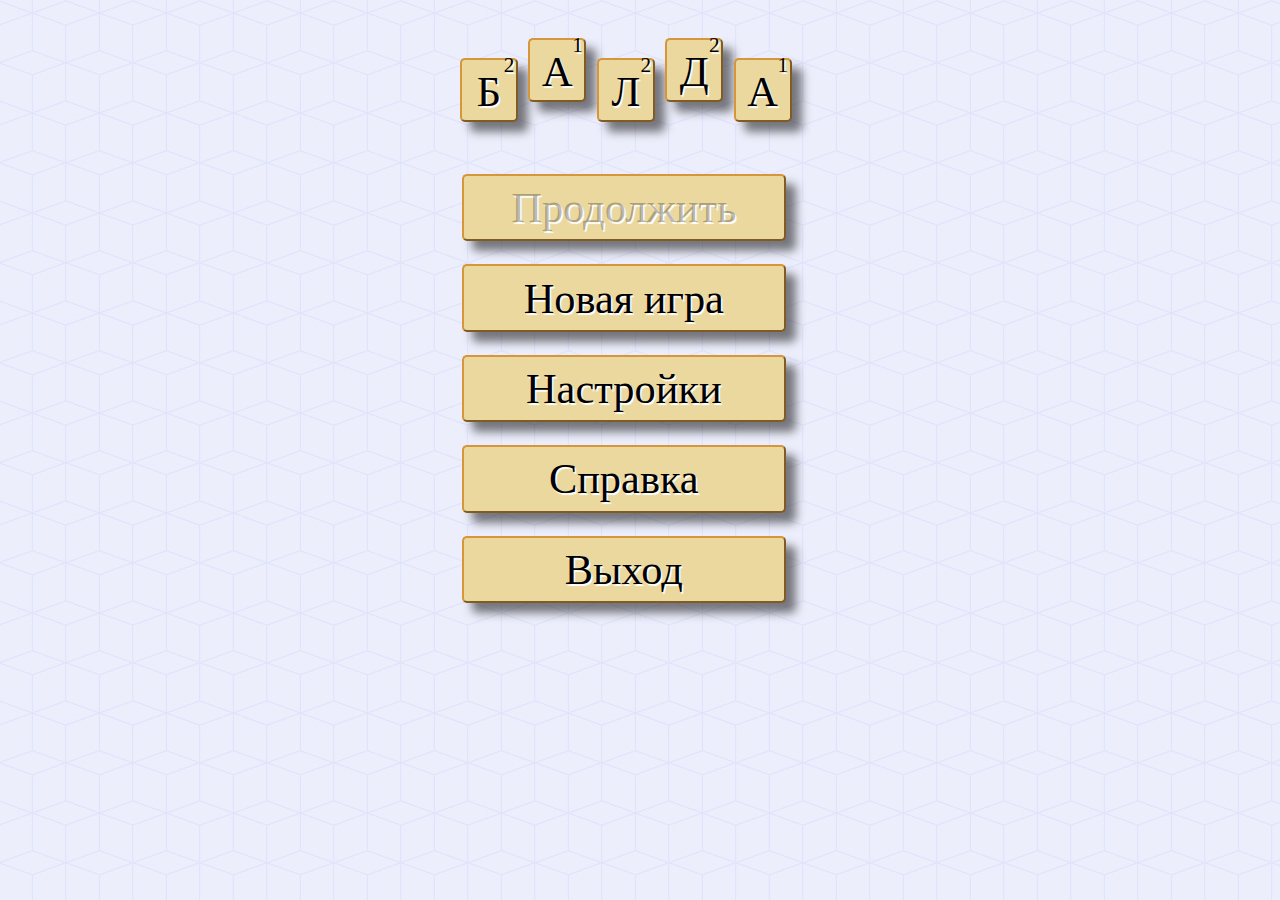
==== index.html @ d50b7392 "Added to Menu from save. Added displaying names in statistics. Fix some bugs." ====
<!DOCTYPE html>
<html>
  <head>
    <meta charset="utf-8"/>
    <meta name="viewport"content="width=device-width,initial-scale=1.0, user-scalable=no"/>
    <title> Balda </title>
    <link rel="stylesheet" type="text/css" href="css/style.css"/>
    <link href="css/jquery.alerts.css" rel="stylesheet" type="text/css" media="screen" />
  </head>
  <body lang="ru">
    <div class="main" id="menu">
      <div style="height: 115px">
        <div class="control border shadow game-name game-name-text-big text-shadow" style="left: 0; top: 20px">
          <div class="game-name-text-small text-shadow">2</div>Б
        </div>
        <div class="control border shadow game-name game-name-text-big text-shadow" style="left: 19%">
          <div class="game-name-text-small text-shadow">1</div>А
        </div>
        <div class="control border shadow game-name game-name-text-big text-shadow" style="left: 38%; top: 20px">
          <div class="game-name-text-small text-shadow">2</div>Л
        </div>
        <div class="control border shadow game-name game-name-text-big text-shadow" style="left: 57%">
          <div class="game-name-text-small text-shadow">2</div>Д
        </div>
        <div class="control border shadow game-name game-name-text-big text-shadow" style="left: 76%; top: 20px">
          <div class="game-name-text-small text-shadow">1</div>А
        </div>
      </div>

      <div>
        <button disabled class="control border shadow text text-shadow middle-div" id="continue">Продолжить</button>
        <button class="control border shadow text text-shadow middle-div" id="game-param">Новая игра</button>
        <button class="control border shadow text text-shadow middle-div" id="settings">Настройки</button>
        <button class="control border shadow text text-shadow middle-div" id="reference">Справка</button>
        <button class="control border shadow text text-shadow middle-div" id="exit">Выход</button>
      </div>
    </div>

    <div class="main" id="param" style="display: none;" >
      <label for="player-1" class="text text-shadow">Игрок 1</label>
      <input id="player-1" type="text" class="input-text shadow control"/>
      <label for="player-2" class="text text-shadow">Игрок 2</label>
      <input id="player-2" type="text" class="input-text shadow control"/>
      <p class="text text-shadow" style="margin-top: 20px">Размер поля</p>
      <div class="check-group">
        <label class="text text-shadow">
          <span style="font-size: 0.6em">5x5</span>
          <span class="control check-wrap border shadow">
            <input id="5x5" data-field-size="5" checked="checked" name="field-size" type="radio"/>
            <span class="check-wrap"></span>
          </span>
        </label>
      </div>

      <div class="check-group">
        <label class="text text-shadow">
          <span style="font-size: 0.6em">6x6</span>
          <span class="control check-wrap border shadow">
            <input id="6x6" data-field-size="6" name="field-size" type="radio"/>
            <span class="check-wrap"></span>
          </span>
        </label>
      </div>

      <div class="check-group" style="margin-bottom: 10%;">
        <label class="text text-shadow">
          <span style="font-size: 0.6em">7x7</span>
          <span class="control check-wrap border shadow">
            <input id="7x7" data-field-size="7" name="field-size" type="radio"/>
            <span class="check-wrap"></span>
          </span>
        </label>
      </div>

      <div class="check-group" style="min-width: 300px;">
        <label class="text text-shadow">
          Поединок
          <span class="control check-wrap border shadow" style="margin-top: 0;">
            <input id="battle" type="checkbox"/>
            <span class="check-wrap"></span>
          </span>
        </label>
      </div>

      <p class="text text-shadow" style="margin-top: 20px">Время</p>
      <div class="check-group">
        <label class="text text-shadow">
          <span style="font-size: 0.6em">вкл.</span>
          <span class="control check-wrap border shadow">
            <input id="timeOn" checked="checked" data-field-size="6" name="timer" type="radio"/>
            <span class="check-wrap"></span>
          </span>
        </label>
      </div>

      <div class="check-group">
        <label class="text text-shadow">
          <span style="font-size: 0.6em">выкл.</span>
          <span class="control check-wrap border shadow">
            <input id="timeOff" data-field-size="7" name="timer" type="radio"/>
            <span class="check-wrap"></span>
          </span>
        </label>
      </div>

      <button class="control border shadow text text-shadow small" id="to-main">Назад</button>
      <button class="control border shadow text text-shadow small" style="float: right" id="start-game">ОК</button>
    </div>

    <div class="main" id="progress" style="display: none;">
      <button id="pause" class="control border shadow" style="background: url(img/pause.jpg) no-repeat; background-size: cover; height: 40px;margin-left: 90%; width: 40px"></button>
      <div>
        <label id="progress-player-1" class="text text-shadow"></label>
        <label id="progress-player-2" class="text text-shadow" style="position: absolute; right: 0;"></label>
      </div>

      <table id="game-field" class="shadow"> </table>

      <div class="input-group ">
        <div id="word" class="input-text control shadow text-disabled"> Слово </div>
        <div id="send-word" class="button control text-disabled">OK</div>
      </div>

      <div style="margin-top: 30%">
        <button id="skip" class="control border shadow small text-shadow" style="font: 1.3em Georgia, 'Century Schoolbook L', Serif;">Пропустить ход</button>
        <button id="surrender" class="control border shadow small text-shadow" style="float: right; font: 1.3em Georgia, 'Century Schoolbook L', Serif; padding-top: 4%; padding-bottom: 4%">Сдаться</button>
      </div>

      <div style="margin-top: 2%">
        <button id="statist" class="control border shadow small text-shadow" style="font: 1.3em Georgia, 'Century Schoolbook L', Serif; padding-top: 4%; padding-bottom: 4%">Слова</button>
        <button id="setting_game" class="control border shadow small text-shadow" style="float: right; font: 1.3em Georgia, 'Century Schoolbook L', Serif; padding-top: 4%; padding-bottom: 4%">Настройки</button>	
      </div>
	  
	  <div style="margin-top: 2%">
        <button id="save" class="control border shadow small text-shadow" style="font: 1.45em Georgia, 'Century Schoolbook L', Serif; padding-top: 4%; padding-bottom: 4%">Сохранить</button>
      </div>
	  
    </div>

    <div class="main" id="letter" style="display: none;">
      <div style="height: 80px">
        <div class="button control border shadow letter game-name-text-big text-shadow" style="left: 0">
          <div class="game-name-text-small text-shadow">1</div> <span>А</span>
        </div>
        <div class="button control border shadow letter game-name-text-big text-shadow" style="left: 25%">
          <div class="game-name-text-small text-shadow">2</div> <span>Б</span>
        </div>
        <div class="button control border shadow letter game-name-text-big text-shadow" style="left: 50%">
          <div class="game-name-text-small text-shadow">1</div> <span>В</span>
        </div>
        <div class="button control border shadow letter game-name-text-big text-shadow" style="left: 75%">
          <div class="game-name-text-small text-shadow">2</div> <span>Г</span>
        </div>
      </div>

      <div style="height: 80px">
        <div class="button control border shadow letter game-name-text-big text-shadow" style="left: 0">
          <div class="game-name-text-small text-shadow">1</div> <span>Д</span>
        </div>
        <div class="button control border shadow letter game-name-text-big text-shadow" style="left: 25%">
          <div class="game-name-text-small text-shadow">1</div> <span>Е</span>
        </div>
        <div class="button control border shadow letter game-name-text-big text-shadow" style="left: 50%">
          <div class="game-name-text-small text-shadow">3</div> <span>Ж</span>
        </div>
        <div class="button control border shadow letter game-name-text-big text-shadow" style="left: 75%">
          <div class="game-name-text-small text-shadow">3</div> <span>З</span>
        </div>
      </div>

      <div style="height: 80px">
        <div class="button control border shadow letter game-name-text-big text-shadow" style="left: 0">
          <div class="game-name-text-small text-shadow">1</div> <span>И</span>
        </div>
        <div class="button control border shadow letter game-name-text-big text-shadow" style="left: 25%">
          <div class="game-name-text-small text-shadow">3</div> <span>Й</span>
        </div>
        <div class="button control border shadow letter game-name-text-big text-shadow" style="left: 50%">
          <div class="game-name-text-small text-shadow">1</div> <span>К</span>
        </div>
        <div class="button control border shadow letter game-name-text-big text-shadow" style="left: 75%">
          <div class="game-name-text-small text-shadow">1</div> <span>Л</span>
        </div>
      </div>

      <div style="height: 80px">
        <div class="button control border shadow letter game-name-text-big text-shadow" style="left: 0">
          <div class="game-name-text-small text-shadow">1</div> <span>М</span>
        </div>
        <div class="button control border shadow letter game-name-text-big text-shadow" style="left: 25%">
          <div class="game-name-text-small text-shadow">1</div> <span>Н</span>
        </div>
        <div class="button control border shadow letter game-name-text-big text-shadow" style="left: 50%">
          <div class="game-name-text-small text-shadow">1</div> <span>О</span>
        </div>
        <div class="button control border shadow letter game-name-text-big text-shadow" style="left: 75%">
          <div class="game-name-text-small text-shadow">1</div> <span>П</span>
        </div>
      </div>

      <div style="height: 80px">
        <div class="button control border shadow letter game-name-text-big text-shadow" style="left: 0">
          <div class="game-name-text-small text-shadow">1</div> <span>Р</span>
        </div>
        <div class="button control border shadow letter game-name-text-big text-shadow" style="left: 25%">
          <div class="game-name-text-small text-shadow">1</div> <span>С</span>
        </div>
        <div class="button control border shadow letter game-name-text-big text-shadow" style="left: 50%">
          <div class="game-name-text-small text-shadow">1</div> <span>Т</span>
        </div>
        <div class="button control border shadow letter game-name-text-big text-shadow" style="left: 75%">
          <div class="game-name-text-small text-shadow">2</div> <span>У</span>
        </div>
      </div>

      <div style="height: 80px">
        <div class="button control border shadow letter game-name-text-big text-shadow" style="left: 0">
          <div class="game-name-text-small text-shadow">4</div> <span>Ф</span>
        </div>
        <div class="button control border shadow letter game-name-text-big text-shadow" style="left: 25%">
          <div class="game-name-text-small text-shadow">3</div> <span>Х</span>
        </div>
        <div class="button control border shadow letter game-name-text-big text-shadow" style="left: 50%">
          <div class="game-name-text-small text-shadow">4</div> <span>Ц</span>
        </div>
        <div class="button control border shadow letter game-name-text-big text-shadow" style="left: 75%">
          <div class="game-name-text-small text-shadow">3</div> <span>Ч</span>
        </div>
      </div>

      <div style="height: 80px">
        <div class="button control border shadow letter game-name-text-big text-shadow" style="left: 0">
          <div class="game-name-text-small text-shadow">4</div> <span>Ш</span>
        </div>
        <div class="button control border shadow letter game-name-text-big text-shadow" style="left: 25%">
          <div class="game-name-text-small text-shadow">4</div> <span>Щ</span>
        </div>
        <div class="button control border shadow letter game-name-text-big text-shadow" style="left: 50%">
          <div class="game-name-text-small text-shadow">5</div> <span>Ъ</span>
        </div>
        <div class="button control border shadow letter game-name-text-big text-shadow" style="left: 75%">
          <div class="game-name-text-small text-shadow">3</div> <span>Ы</span>
        </div>
      </div>

      <div style="height: 80px">
        <div class="button control border shadow letter game-name-text-big text-shadow" style="left: 0">
          <div class="game-name-text-small text-shadow">3</div> <span>Ь</span>
        </div>
        <div class="button control border shadow letter game-name-text-big text-shadow" style="left: 25%">
          <div class="game-name-text-small text-shadow">5</div> <span>Э</span>
        </div>
        <div class="button control border shadow letter game-name-text-big text-shadow" style="left: 50%">
          <div class="game-name-text-small text-shadow">3</div> <span>Ю</span>
        </div>
        <div class="button control border shadow letter game-name-text-big text-shadow" style="left: 75%">
          <div class="game-name-text-small text-shadow">2</div> <span>Я</span>
        </div>
      </div>
    </div>

    <div class="main" id="statistics" style="display: none;">
      <div>
        <label id="play1" class="text text-shadow">Игрок 1</label>
        <label id="play2" class="text text-shadow" style="position: absolute; right: 0;">Игрок 2</label>
      </div>
        <textarea id="text1" class="area" rows="15" cols="12" readonly="readonly" disabled="disabled">
        </textarea>
        <textarea id="text2" class="area" rows="15" cols="12" readonly="readonly" disabled="disabled" style="position:absolute; right: 0%">
        </textarea>
      <div class="input-group" style="margin-top: 5%">
        <button id="return" class="control border shadow text text-shadow small" style="padding-left: 3%; padding-right: 3%; margin-left: 27%"> Назад </button>
      </div>
    </div>


    <div class="main" id="setting" style="display: none">
      <p class="text text-shadow">Фон</p>
      <div style="height: 250px">
        <div class="picture" style="background: url(img/background/1.jpg) repeat;"></div>
        <div class="picture" style="background: url(img/background/2.jpg) repeat;"></div>
        <div class="picture" style="background: url(img/background/3.jpg) repeat;"></div>
        <div class="picture" style="background: url(img/background/4.jpg) repeat;"></div>
        <div class="picture" style="background: url(img/background/5.jpg) repeat;"></div>
        <div class="picture" style="background: url(img/background/6.jpg) repeat;"></div>
      </div>

      <p class="text text-shadow">Звук</p>
      <div class="check-group">
        <label class="text text-shadow">
          <span style="font-size: 0.6em">вкл.</span>
          <span class="control check-wrap border shadow">
            <input id="soundON" checked="checked" name="sound" type="radio"/>
            <span class="check-wrap"></span>
          </span>
        </label>
      </div>

      <div class="check-group">
        <label class="text text-shadow">
          <span style="font-size: 0.6em">выкл.</span>
          <span class="control check-wrap border shadow">
            <input id="soundOFF" checked="checked" name="sound" type="radio"/>
            <span class="check-wrap"></span>
          </span>
        </label>
      </div>

      <div style="margin-top: 30px">
        <div class="check-group" style="min-width: 300px;">
          <label class="text text-shadow">
            <span style="font-size: 0.6em">Звук 1</span>
            <span class="control check-wrap border shadow" style="margin-top: 0;">
              <input id="sound1" checked="checked" name="soundcheck" type="radio"/>
              <span class="check-wrap"></span>
            </span>
          </label>
        </div>

        <div class="check-group" style="min-width: 300px;">
          <label class="text text-shadow">
            <span style="font-size: 0.6em">Звук 2</span>
            <span class="control check-wrap border shadow" style="margin-top: 0;">
              <input id="sound2"  name="soundcheck" type="radio"/>
              <span class="check-wrap"></span>
            </span>
          </label>
        </div>

        <div class="check-group" style="min-width: 300px;">
          <label class="text text-shadow">
            <span style="font-size: 0.6em">Звук 3</span>
            <span class="control check-wrap border shadow" style="margin-top: 0;">
              <input id="sound3"  name="soundcheck" type="radio"/>
              <span class="check-wrap"></span>
            </span>
          </label>
        </div>
      </div>
      <button class="control border shadow text text-shadow small" style="margin-left: 30%" id="backfromsettingOK">ОК</button>
    </div>


    <div class="main" id="info" style="display: none;">
      <div>
        <p class="text text-shadow" style="text-align: center">Справка</p>
      </div>
      <div class="area shadow" style="width: 100% !important; height: 1050px; text-align: justify">
        <p>
          Игра «Балда» – это логическая игра на составление слов. На поле, состоящее из 25, 36 или 49 клеток, вписывается
          в центр слово из 5, 6 или 7  букв соответственно. Игроки должны поочередно составлять новые слова, из букв,
          которые уже стоят на поле и одной новой буквы, которую они добавляют по очереди. Слово должно быть существительным
          в именительном падеже и единственном лице (кроме тех слов, для которых нет форм в единственном лице, а только во
          множественном).Не допускается использование названий, жаргонных слов, узкоспециализированных терминов, производных
          форм слова (например уменьшительно-ласкательных). Слова в игре не могут повторяться. Игроки получают баллы за
          каждое найденное слово. Сколько букв в слове столько и баллов. Выигрывает тот, кто наберет большее количество
          баллов.
        </p>
      </div>
      <div class="input-group" style="margin-top: 5%">
        <button id="backfrominfo" class="control border shadow text text-shadow small" style="padding-left: 3%; padding-right: 3%; margin-left: 27%"> Назад </button>
      </div>
    </div>

  </body>
  <script type="text/javascript" src="js/jquery-2.0.3.js"></script>
  <script type="text/javascript" src="js/jquery.browser.js"></script>
  <script type="text/javascript" src="js/jquery.alerts.js"></script>
  <script type="text/javascript" src="js/main.js"></script>
  <script type="text/javascript" src="js/Lesya.js"></script>
  <script type="text/javascript" src="js/riddle.js"></script>
</html>
---- css/style.css ----
body {
  background: url(../img/background/6.jpg) repeat;
}

button {
  margin-top: 0.5em !important; 
}

.button:active, button:active {
  background-color: #fbcf4d;
}

input[type="radio"], input[type="checkbox"] {
  opacity: 0;
}

input[type="radio"] + .check-wrap, input[type="checkbox"] + .check-wrap {
  position: absolute;
  left:     8%;
  top:      -10%;
}

input[type="radio"]:checked + .check-wrap,  input[type="checkbox"]:checked + .check-wrap  {
  background:      url(../img/check.png) no-repeat;
  background-size: cover;
  width:           1.2em;
}

.area {
  background-color: #e8d599;
  border:           2px outset #f2e6bf;
  font:             1.5em Georgia, "Century Schoolbook L", Serif;
  margin-left:      3%;
  margin-top:       5%;
  width:            45%;
}

.border {
  border: 2px outset #d6963a;
}

.button {
  cursor:              pointer;
  -moz-user-select:    -moz-none;
  -o-user-select:      none;
  -khtml-user-select:  none;
  -webkit-user-select: none;
  user-select:         none;
}

.check-group {
  cursor:        pointer;
  display:       inline-block;
  margin-bottom: 2%;
  margin-right:  10%;
  min-width:     130px;
  width:         27%;
}

.check-wrap {
  position:   relative;
  float:      right;
  height:     1em;
  margin-top: 5%;
  width:      1em;
}

.cell {
  background: #ebdaa3;
  background: linear-gradient(to right, #ebdaa3, #e8d599);
  border:     1px solid #d6963a;
  display:    inline-block;
}

.cell-word {
  background: #fbd250;
}

.cell-letter {
  background: #f8ae20;
}

.cell-5 {
  height: 4em;
  width:  4em;
}

.cell-6 {
  height: 3.3em;
  width:  3.3em;
}

.cell-7 {
  height: 2.8em;
  width:  2.8em;
}

.control {
  background-color: #ead89f;
  border-radius:    5px;
}

#game-field {
  border-collapse: collapse;
  margin-top:      5%;
  margin-left:     4%;
}

.game-name {
  margin-right:   4%;
  padding-bottom: 1%;
  position:       absolute;
  text-align:     center;
  width:          15%;
}

.game-name-text-big{
  font:        2.65em Georgia, "Century Schoolbook L", Serif;
  padding-top: 2%;
}

.game-name-text-small{
  font:     0.5em Georgia, "Century Schoolbook L", Serif;
  float:    right;
  position: absolute;
  top:      -12%;
  right:    3%;
}

.input-group {
  margin-top: 10%;
  position:   relative;
}

.input-group .button {
  border-left:   1px solid #d6963a;
  border-radius: 0 5px 5px 0;
  font-size:     265%;
  padding:       2%;
  position:      absolute;
  right:         -2%;
}

.input-group .input-text {
  left:          0;
  overflow:      hidden;
  padding:       2% 0 2% 2%;
  position:      absolute;
  text-overflow: clip;
  width:         100%;
  white-space:   nowrap;
}

.input-text {
  border:        0;
  font-size:     265%;
  margin-bottom: 2%;
  padding:       2%;
  width:         95%;
}

.letter {
  margin-right:   4%;
  padding-bottom: 1%;
  position:       absolute;
  text-align:     center;
  width:          15%;
}

#main, .main {
  position:  relative;
  border:    0;
  margin:    3% auto;
  width:     360px;
}

.middle-div {
  padding-bottom: 2%;
  padding-top:    2%;
  width:          90%;
}

.picture {
  background-size: cover !important;
  border: 2px solid #d6963a;
  height: 100px;
  float: left;
  position: relative;
  margin: 2%;
  width: 100px;
}

.player-active {
  text-shadow:         2px 2px 3px white;
  -moz-text-shadow:    2px 2px 3px white;
  -webkit-text-shadow: 2px 2px 3px white;
}

#popup_container {
  font-family: Georgia, serif;
  color: #ead89f;
  background:  	#F5F5DC;
  border: solid 3px #d6963a !important;
}

#popup_cancel {
  background-color:  #ead89f;
  color:             #000000;
  cursor:            pointer;
  font:              2.65em Georgia, "Century Schoolbook L", Serif;
  margin: 5%;
}

#popup_ok {
  cursor:           pointer;
  font:             2.65em Georgia, "Century Schoolbook L", Serif;
  color:            #000000;
  background-color: #ead89f;
}

#popup_container #popup_title {
  font:              2.65em Georgia, "Century Schoolbook L", Serif;
  color:             #000000;
  font-weight:       normal;
  text-align:        left;
  background-color:  #ead89f;
  border:            solid 1px #d6963a;
  padding-left:      1em;
}

#popup_container #popup_content {
  background: none;
}

#popup_container #popup_message {
  color: black;
  padding-left: 0;
}

#popup_message {
  font:   2.65em Georgia, "Century Schoolbook L", Serif;
  color: #000000;
}

#popup_overlay {
  background-color: #000000 !important;
  opacity:          0.5 !important;
}

.text {
  font:   2.65em Georgia, "Century Schoolbook L", Serif;
  margin: 0.5%;
}

.text-cell {
  font:   1.25em Georgia, "Century Schoolbook L", Serif;
}

.text-disabled {
  color: #ab9a87;
}

.text-disabled:active {
  background-color: #ead89f;
}

.text-shadow {
  text-shadow:         1.5px 1.5px 1px white;
  -moz-text-shadow:    1.5px 1.5px 1px white;
  -webkit-text-shadow: 1.5px 1.5px 1px white;
}

.shadow {
  box-shadow:         10px 10px 10px rgba(0, 0, 0, 0.5);
  -moz-box-shadow:    10px 10px 10px rgba(0, 0, 0, 0.5);
  -webkit-box-shadow: 10px 10px 10px rgba(0, 0, 0, 0.5);
}

.small {
  width: 40%;
}
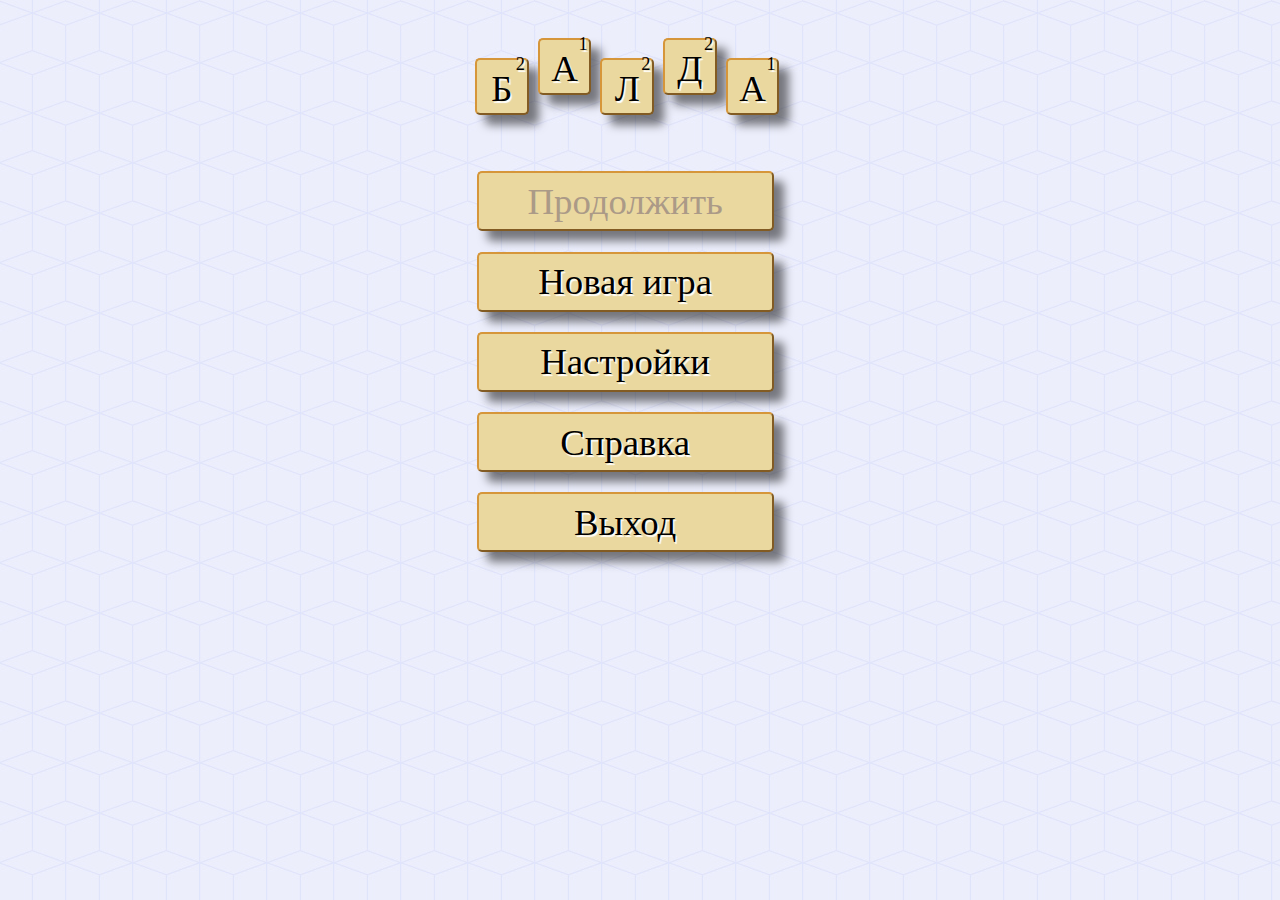
==== commit b6102802: "check repeated word, add new word in dictionary stayed without changing" ====
--- a/index.html
+++ b/index.html
@@ -7,7 +7,7 @@
     <link rel="stylesheet" type="text/css" href="css/style.css"/>
     <link href="css/jquery.alerts.css" rel="stylesheet" type="text/css" media="screen" />
   </head>
-  <body lang="ru">
+  <body onload="SetTimerForPlayers()">
     <div class="main" id="menu">
       <div style="height: 115px">
         <div class="control border shadow game-name game-name-text-big text-shadow" style="left: 0; top: 20px">
@@ -28,7 +28,7 @@
       </div>
 
       <div>
-        <button disabled class="control border shadow text text-shadow middle-div" id="continue">Продолжить</button>
+        <button class="control border shadow text text-disabled middle-div" id="continue">Продолжить</button>
         <button class="control border shadow text text-shadow middle-div" id="game-param">Новая игра</button>
         <button class="control border shadow text text-shadow middle-div" id="settings">Настройки</button>
         <button class="control border shadow text text-shadow middle-div" id="reference">Справка</button>
@@ -128,13 +128,8 @@
 
       <div style="margin-top: 2%">
         <button id="statist" class="control border shadow small text-shadow" style="font: 1.3em Georgia, 'Century Schoolbook L', Serif; padding-top: 4%; padding-bottom: 4%">Слова</button>
-        <button id="setting_game" class="control border shadow small text-shadow" style="float: right; font: 1.3em Georgia, 'Century Schoolbook L', Serif; padding-top: 4%; padding-bottom: 4%">Настройки</button>	
-      </div>
-	  
-	  <div style="margin-top: 2%">
-        <button id="save" class="control border shadow small text-shadow" style="font: 1.45em Georgia, 'Century Schoolbook L', Serif; padding-top: 4%; padding-bottom: 4%">Сохранить</button>
-      </div>
-	  
+        <button id="setting_game" class="control border shadow small text-shadow" style="float: right; font: 1.3em Georgia, 'Century Schoolbook L', Serif; padding-top: 4%; padding-bottom: 4%">Настройки</button>
+      </div>
     </div>
 
     <div class="main" id="letter" style="display: none;">
@@ -261,8 +256,8 @@
 
     <div class="main" id="statistics" style="display: none;">
       <div>
-        <label id="play1" class="text text-shadow">Игрок 1</label>
-        <label id="play2" class="text text-shadow" style="position: absolute; right: 0;">Игрок 2</label>
+        <label class="text text-shadow">Игрок 1</label>
+        <label class="text text-shadow" style="position: absolute; right: 0;">Игрок 2</label>
       </div>
         <textarea id="text1" class="area" rows="15" cols="12" readonly="readonly" disabled="disabled">
         </textarea>
--- a/css/style.css
+++ b/css/style.css
@@ -81,18 +81,18 @@
 }
 
 .cell-5 {
-  height: 4em;
-  width:  4em;
+  height: 3.5em;
+  width:  3.5em;
 }
 
 .cell-6 {
-  height: 3.3em;
-  width:  3.3em;
-}
-
-.cell-7 {
   height: 2.8em;
   width:  2.8em;
+}
+
+.cell-7 {
+  height: 2.3em;
+  width:  2.3em;
 }
 
 .control {
@@ -115,7 +115,7 @@
 }
 
 .game-name-text-big{
-  font:        2.65em Georgia, "Century Schoolbook L", Serif;
+  font:        2.3em Georgia, "Century Schoolbook L", Serif;
   padding-top: 2%;
 }
 
@@ -135,7 +135,7 @@
 .input-group .button {
   border-left:   1px solid #d6963a;
   border-radius: 0 5px 5px 0;
-  font-size:     265%;
+  font-size:     220%;
   padding:       2%;
   position:      absolute;
   right:         -2%;
@@ -153,7 +153,7 @@
 
 .input-text {
   border:        0;
-  font-size:     265%;
+  font-size:     220%;
   margin-bottom: 2%;
   padding:       2%;
   width:         95%;
@@ -171,7 +171,7 @@
   position:  relative;
   border:    0;
   margin:    3% auto;
-  width:     360px;
+  width:     330px;
 }
 
 .middle-div {
@@ -183,11 +183,11 @@
 .picture {
   background-size: cover !important;
   border: 2px solid #d6963a;
-  height: 100px;
+  height: 90px;
   float: left;
   position: relative;
   margin: 2%;
-  width: 100px;
+  width: 90px;
 }
 
 .player-active {
@@ -207,19 +207,19 @@
   background-color:  #ead89f;
   color:             #000000;
   cursor:            pointer;
-  font:              2.65em Georgia, "Century Schoolbook L", Serif;
+  font:              2.3em Georgia, "Century Schoolbook L", Serif;
   margin: 5%;
 }
 
 #popup_ok {
   cursor:           pointer;
-  font:             2.65em Georgia, "Century Schoolbook L", Serif;
+  font:             2.3em Georgia, "Century Schoolbook L", Serif;
   color:            #000000;
   background-color: #ead89f;
 }
 
 #popup_container #popup_title {
-  font:              2.65em Georgia, "Century Schoolbook L", Serif;
+  font:              2.3em Georgia, "Century Schoolbook L", Serif;
   color:             #000000;
   font-weight:       normal;
   text-align:        left;
@@ -238,7 +238,7 @@
 }
 
 #popup_message {
-  font:   2.65em Georgia, "Century Schoolbook L", Serif;
+  font:   2.3em Georgia, "Century Schoolbook L", Serif;
   color: #000000;
 }
 
@@ -248,7 +248,7 @@
 }
 
 .text {
-  font:   2.65em Georgia, "Century Schoolbook L", Serif;
+  font:   2.3em Georgia, "Century Schoolbook L", Serif;
   margin: 0.5%;
 }
 
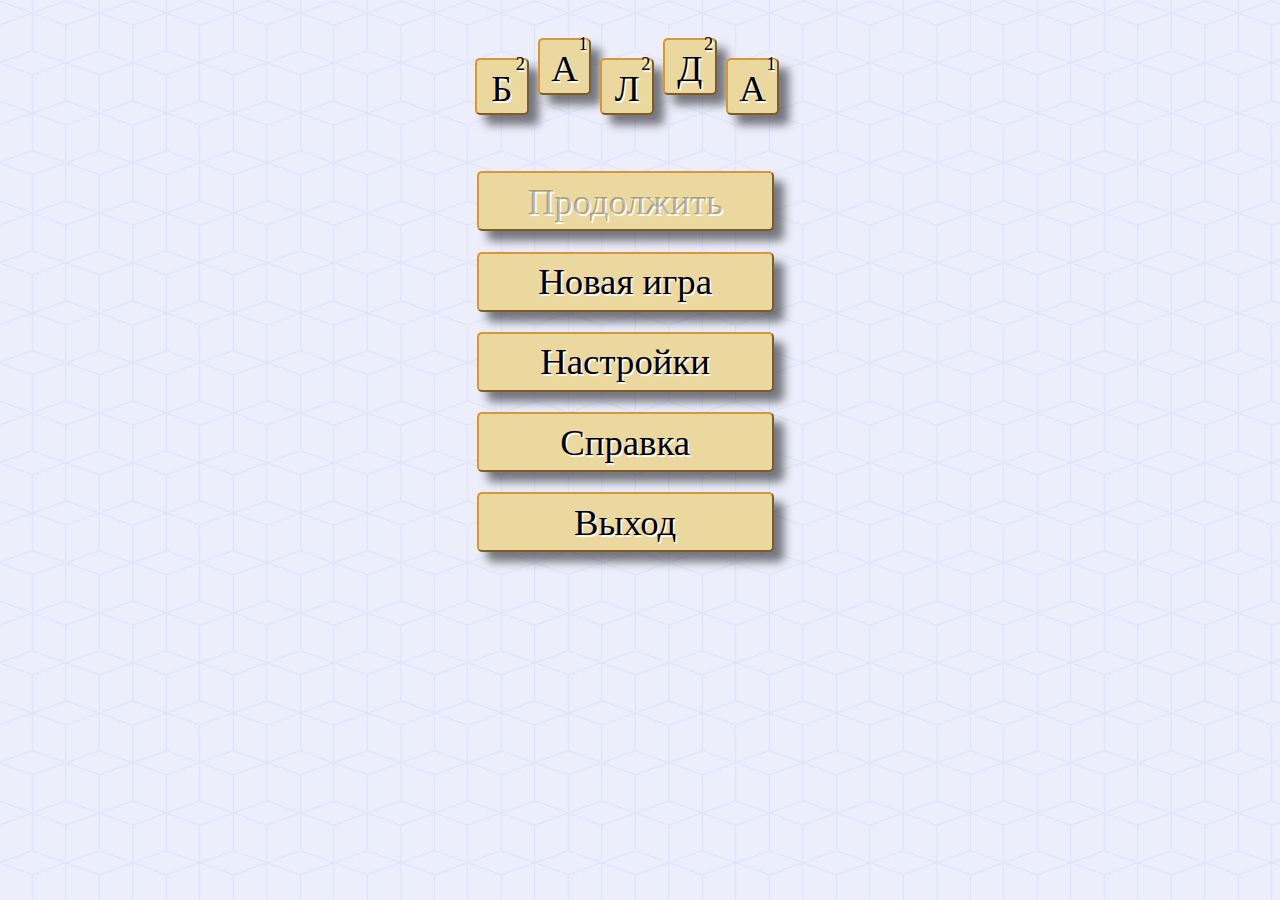
==== commit d945b6f4: "Restoring broken functionality" ====
--- a/index.html
+++ b/index.html
@@ -7,7 +7,7 @@
     <link rel="stylesheet" type="text/css" href="css/style.css"/>
     <link href="css/jquery.alerts.css" rel="stylesheet" type="text/css" media="screen" />
   </head>
-  <body onload="SetTimerForPlayers()">
+  <body>
     <div class="main" id="menu">
       <div style="height: 115px">
         <div class="control border shadow game-name game-name-text-big text-shadow" style="left: 0; top: 20px">
@@ -28,7 +28,7 @@
       </div>
 
       <div>
-        <button class="control border shadow text text-disabled middle-div" id="continue">Продолжить</button>
+        <button disabled class="control border shadow text text-shadow middle-div" id="continue">Продолжить</button>
         <button class="control border shadow text text-shadow middle-div" id="game-param">Новая игра</button>
         <button class="control border shadow text text-shadow middle-div" id="settings">Настройки</button>
         <button class="control border shadow text text-shadow middle-div" id="reference">Справка</button>
@@ -123,13 +123,17 @@
 
       <div style="margin-top: 30%">
         <button id="skip" class="control border shadow small text-shadow" style="font: 1.3em Georgia, 'Century Schoolbook L', Serif;">Пропустить ход</button>
-        <button id="surrender" class="control border shadow small text-shadow" style="float: right; font: 1.3em Georgia, 'Century Schoolbook L', Serif; padding-top: 4%; padding-bottom: 4%">Сдаться</button>
+        <button id="surrender" class="control border shadow small text-shadow" style="float: right; font: 1.2em Georgia, 'Century Schoolbook L', Serif; padding-top: 4%; padding-bottom: 4%">Новое слово</button>
       </div>
 
       <div style="margin-top: 2%">
         <button id="statist" class="control border shadow small text-shadow" style="font: 1.3em Georgia, 'Century Schoolbook L', Serif; padding-top: 4%; padding-bottom: 4%">Слова</button>
         <button id="setting_game" class="control border shadow small text-shadow" style="float: right; font: 1.3em Georgia, 'Century Schoolbook L', Serif; padding-top: 4%; padding-bottom: 4%">Настройки</button>
       </div>
+
+	  <div style="margin-top: 2%">
+        <button id="save" class="control border shadow small text-shadow" style="font: 1.45em Georgia, 'Century Schoolbook L', Serif; padding-top: 4%; padding-bottom: 4%">Сохранить</button>
+    </div>
     </div>
 
     <div class="main" id="letter" style="display: none;">
@@ -285,7 +289,7 @@
         <label class="text text-shadow">
           <span style="font-size: 0.6em">вкл.</span>
           <span class="control check-wrap border shadow">
-            <input id="soundON" checked="checked" name="sound" type="radio"/>
+            <input id="soundON"  name="sound" type="radio"/>
             <span class="check-wrap"></span>
           </span>
         </label>
